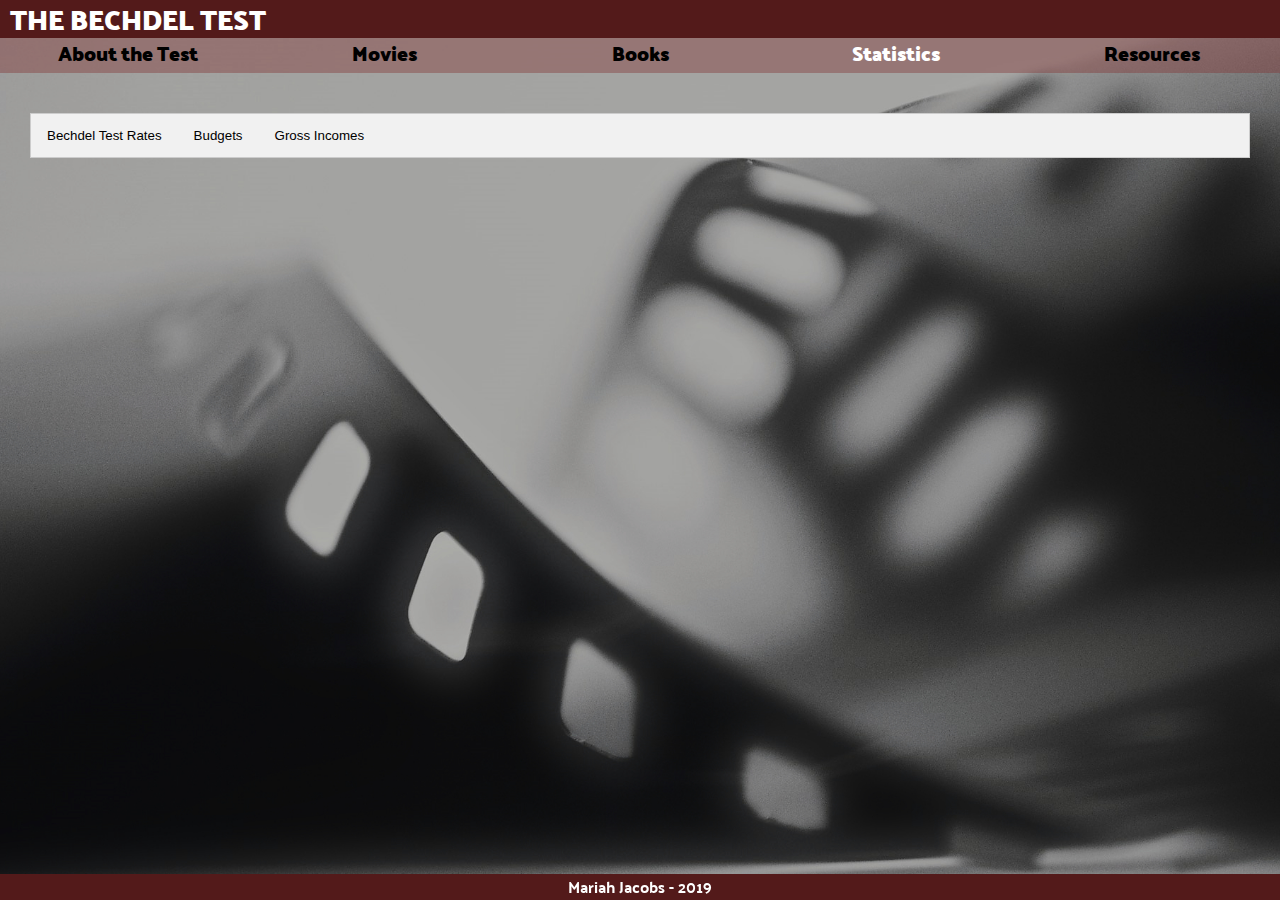
==== stats.html @ 8fb564e7 "Add tab container and basic charts layout" ====
<!DOCTYPE html>
<html lang="en" dir="ltr">
    <head>
        <meta charset="utf-8">
        <meta name="viewport" content="width=device-width, initial-scale=1.0">
        <link rel="stylesheet" type="text/css" href="css/html5reset.css">
        <link rel="stylesheet" type="text/css" href="css/style.css">
        <link rel="stylesheet" type="text/css" href="css/stats_style.css">
        <link href="https://fonts.googleapis.com/css?family=Palanquin+Dark:400,500" rel="stylesheet">
        <title>The Bechdel Test</title>

        <!--Include D3.js-->
        <script src="http://d3js.org/d3.v4.min.js" charset="utf-8"></script>

        <!-- Global site tag (gtag.js) - Google Analytics -->
        <script async src="https://www.googletagmanager.com/gtag/js?id=UA-149594584-1"></script>
        <script>
            window.dataLayer = window.dataLayer || [];
            function gtag(){dataLayer.push(arguments);}
            gtag('js', new Date());

            gtag('config', 'UA-149594584-1');
        </script>
    </head>
        
    <body class="home_background parallax">
        <div class="skip"><a href="#main">Jump to content</a></div>
		<main>
			<h1><a href="#">THE BECHDEL TEST</a></h1>
			<nav>
				<ul>
					<li><a href="#">About the Test</a></li>
					<li><a href="movies.html">Movies</a></li>
                    <li><a href="books.html">Books</a></li>
                    <li class="selected"><a href="#">Statistics</a></li>
					<li><a href="resources.html">Resources</a></li>
				</ul>
            </nav>

            <section>
                <!-- Tab links -->
                <div class="tab">
                    <button class="tablinks" onclick="openGraph(event, 'Test')" id="defaultOpen">Bechdel Test Rates</button>
                    <button class="tablinks" onclick="openGraph(event, 'Budgets')">Budgets</button>
                    <button class="tablinks" onclick="openGraph(event, 'GrossIncomes')">Gross Incomes</button>
                </div>

                <!-- Tab content -->
                <div id="Test" class="tabcontent">
                    <h3>Pass vs. Fail Rates</h3>
                    <div class="graph-container">
                        <svg width="500" height="500" id="test-svg"></svg>
                        <div class="key">
                            <h4>Key</h4>
                        </div>
                    </div>
                </div>

                <div id="Budgets" class="tabcontent">
                    <h3>Budgets</h3>
                    <div class="graph-container">
                            <svg width="500" height="500" id="budget-svg"></svg>
                            <div class="key">
                                <h4>Key</h4>
                            </div>
                        </div>                </div>

                <div id="GrossIncomes" class="tabcontent">
                    <h3>Gross Incomes</h3>
                    <div class="graph-container">
                            <svg width="500" height="500" id="income-svg"></svg>
                            <div class="key">
                                <h4>Key</h4>
                            </div>
                        </div>                </div>
            </section>
        </main>

        <script>   
           d3.csv("https://raw.githubusercontent.com/fivethirtyeight/data/master/bechdel/movies.csv", function(error, data){
                if (error) {
                    throw error;
                }

                console.log(data.length);
                console.log(data[0])

                binary_data = []
                fail_count = 0
                pass_count = 0

                for (let i = 0; i < data.length; i++){
                    binary_data.push(data[i].binary)
                    if (data[i].binary ==  "PASS") {
                        pass_count++
                    }
                    else {
                        fail_count++
                    }
                }
                console.log(pass_count, fail_count)

                //Create a Pass vs. Fail pie chart
                var test_svg = d3.select("#test-svg"),
                    width = test_svg.attr("width"),
                    height = test_svg.attr("height"),
                    radius = Math.min(width, height) / 2,
                    g = test_svg.append("g").attr("transform", "translate(" + width / 2 + "," + height / 2 + ")");

                var color = d3.scaleOrdinal(['green','red']);

                // Generate the pie
                var pie = d3.pie();

                // Generate the arcs
                var arc = d3.arc()
                    .innerRadius(0)
                    .outerRadius(radius);

                //Calculate the pie percentages
                var pie_data = []
                pie_data.push(pass_count)
                pie_data.push(fail_count)

                console.log("Pie data", pie_data)

                //Generate groups
                var arcs = g.selectAll("arc")
                            .data(pie(pie_data))
                            .enter()
                            .append("g")
                            .attr("class", "arc")
                            .on("mouseover", onMouseOver) //Add listener for the mouseover event
                            .on("mouseout", onMouseOut)   //Add listener for the mouseout event

                //Draw arc paths
                arcs.append("path")
                    .attr("fill", function(d, i) {
                        return color(i);
                    })
                    .attr("d", arc);

                //mouseover event handler function
                function onMouseOver(d, i) {
                    d3.select(this).attr('class', 'highlight');
                    d3.select(this)
                    .transition()     // adds animation
                    .duration(400)

                    g.append("text")
                    .attr('class', 'arc') 
                    .text(function() {
                        return [Math.round((d.value / data.length) * 100) + "%"];  // Value of the text
                    });
                }

                //mouseout event handler function
                function onMouseOut(d, i) {
                    // use the text label class to remove label on mouseout
                    d3.select(this).attr('class', 'arc');
                    d3.select(this)
                    .transition()     // adds animation
                    .duration(400)
                    d3.select(this).attr('class', 'arc').text().remove()
                }
            });
        </script>

        <script>
            d3.csv("https://raw.githubusercontent.com/fivethirtyeight/data/master/bechdel/movies.csv", function(error, data){
            if (error) {
                throw error;
            }

            //Create a Budget bar graph.
            var budget_svg = d3.select("#budget-svg"),
                margin = 200,
                width = budget_svg.attr("width") - margin,
                height = budget_svg.attr("height") - margin;

            var xScale = d3.scaleBand().range ([0, width]).padding(0.4),
                yScale = d3.scaleLinear().range ([height, 0]);

            var g = budget_svg.append("g")
                    .attr("transform", "translate(" + 100 + "," + 100 + ")");

                xScale.domain(data.map(function(d) { if (d.year >= 2000 && d.year <= 2019) {return d.year;} return null }));
                yScale.domain([0, d3.max(data, function(d) { return d.budget; })]);

                g.append("g")
                .attr("transform", "translate(0," + height + ")")
                .call(d3.axisBottom(xScale));

                g.append("g")
                .call(d3.axisLeft(yScale).tickFormat(function(d){
                    return "$" + d;
                }).ticks(10))
                .append("text")
                .attr("y", 6)
                .attr("dy", "0.71em")
                .attr("text-anchor", "end")
                .text("value");

                g.selectAll(".bar")
                .data(data)
                .enter().append("rect")
                .attr("class", "bar")
                .attr("x", function(d) { return xScale(d.year); })
                .attr("y", function(d) { return yScale(d.budget); })
                .attr("width", xScale.bandwidth())
                .attr("height", function(d) { return height - yScale(d.budget); });
                //.style ("color", ) change color of bar based on whether or not it passes the test

                //Apply styling
                d3.select("g").style("stroke", "white")
                d3.selectAll("line").style("stroke", "white")
                d3.selectAll("path").style("stroke", "white")

                for (var i = 0; i < data.length; i++) {
                    console.log(data[i].title);
                    console.log(data[i].year);
                    console.log(data[i].binary);
                }
            });
        </script>

        <script>
            function openGraph(evt, graphName) {
            // Declare all variables
            var i, tabcontent, tablinks;

            // Get all elements with class="tabcontent" and hide them
            tabcontent = document.getElementsByClassName("tabcontent");
            for (i = 0; i < tabcontent.length; i++) {
                tabcontent[i].style.display = "none";
            }

            // Get all elements with class="tablinks" and remove the class "active"
            tablinks = document.getElementsByClassName("tablinks");
            for (i = 0; i < tablinks.length; i++) {
                tablinks[i].className = tablinks[i].className.replace(" active", "");
            }

            // Show the current tab, and add an "active" class to the button that opened the tab
            document.getElementById(graphName).style.display = "block";
            evt.currentTarget.className += " active";
            }
        </script>

        <footer>
            <p>Mariah Jacobs - 2019</p>
        </footer>
    </body>
</html>
---- css/style.css ----
/*
* Name: Mariah Jacobs
* Class: SI539
*/

html{
	scroll-behavior: smooth;
}

body{
	font-family: 'Palanquin Dark', sans-serif; 
	font-size: 1.0em;
	margin: 0;
	padding: 0;
	position: relative;
}

html, body {
	height: 100%;
}

main {
	padding-bottom: 50px;
}

.parallax {
	height: 100%;

	/*Parallax scrolling effect*/
	background-attachment: fixed;
	background-position: center;
	background-repeat: no-repeat;
	background-size: cover;
}

/*Source: https://www.desktop-background.com/p/2015/03/22/920932_film-backgrounds-
free-stock-photo-public-domain-pictures_1920x1272_h.jpg */
.home_background {
	background-image: url("../img/backgrounds/background-home-2.jpg");
	background-color: grey;

}

/*Source: https://perkinsmediagroup.com/wp-content/uploads/2018/05/Perkins-Media-
Home-Page-Hero-Image.jpg*/
.movies_background {
	background-image: url("../img/backgrounds/background-movies.jpg");
	background-color: dimgrey;
}

/*Source:  https://pixabay.com/photos/library-education-wisdom-3115371/*/
.books_background {
	background-image: url("../img/backgrounds/background-books.jpg");
	background-color: dimgrey;
}

/*Source: https://wallpapercave.com/wp/wp2714528.jpg*/
.resources_background {
	background-image: url("../img/backgrounds/background-resources.jpg");
	background-color: dimgrey;

}
 
h1 {
	background-color: rgba(83, 26, 26, 1);
	margin: 0;
	padding-top: 5px;
	padding-bottom: 5px;
	font-size: 1.75em;
	text-align: center;
	color: white;
}

h1 a {
	color: white;
	text-decoration: none;
}

h2{
	line-height: 1.5;
	text-align: center;
	font-size: 1.5em;
}

nav{
	padding-top: 5px;
	text-align: center; 
	list-style: none;
	text-align: center;
	background-color: rgba(129, 50, 50, 0.4);
	font-size: 1.25em;
}

nav ul{
	display: grid;
	grid-column: 1 / -1;
	grid-row: 1 / 6;
	grid-template-rows: auto auto auto auto auto; 
	width: 100vw; 
}

nav li{
	padding-bottom: 10px;
}

nav a{
	color: black;
	font-weight: bold;
	text-decoration: none;
}

nav a:hover{
	color: #D49D9D;
}

.selected a, .light_text {
	color: white;
}

.skip a{
	background: white;
	left: 0;
	padding: 6px;
	position: absolute;
	top: -40px;
	-webkit-transition: top 1s ease-out;
	transition: top 1s ease-out;
	z-index: 1;

}

.skip a:focus {
	top: 0;
}

header {
	padding-top: 10px;
}

header p{
	color: white;
	font-size: 1.25em;
	line-height: 1.5;
	padding: 30px 50px 50px 30px;
	text-align: center;
}

footer{
	background-color: rgba(83, 26, 26, 1);
	color: white;
	text-align: center;
	margin-top: 35px;
	padding-top: 5px;
	padding-bottom: 5px;
	position: fixed;
	bottom: 0;
	width: 100vw;
}

/*Landing page*/
#criteria_text {
	line-height: 1.25;
	padding-left: 12%;
	padding-right: 10%;
}

#criteria_text ol {
	font-size: 1.25em;
	color: white;
	text-align: left;
	padding-top: 30px;
}

#criteria_text p {
	padding-top: 30px;
	text-align: center;
	color: #D49D9D;;
	font-weight: bolder;
}

#criteria_comic {
	display: none;
}

/*Resources page*/
.film_strip_container {
	padding-top: 10px;
	display: grid;
	grid-column: 1 / -1;
	grid-row: 1 / 5;
	grid-template-rows: auto auto auto auto; 
	width: 95vw; 
	margin: 0 auto;
}

.box {
	background: black;
	opacity: 0.9;
	border: 5px white solid;
	color: white;
	padding: 40px;
}

.box ul {
	padding-left: 20px;
	line-height: 1.5;
}

.box h3 {
	color: white;
	padding-bottom: 10%;
}

.box li a:link {
	text-decoration: none;
	 color: #D49D9D;
}

.box li a:visited {
	color: lightgrey;
}

.box li a:hover {
	text-decoration: underline;
}

.form-group {
	padding-bottom: 20px;
}

/*Reponsive Design*/

/*Tablet*/
@media only screen and (min-width:600px) and (max-width:767px) { 

	 nav ul{
		grid-column: 1 / 6;
		grid-row: 1 / -1;
		grid-template-columns: 1fr 1fr 1fr 1fr 1fr; 
		width: 100vw; 
	}

	h2{
		font-size: 1.75em;
	}

	header p, #criteria_text ol, #criteria_text p {
		font-size: 1.5em;
	}
}

/*Desktop*/
@media only screen and (min-width: 768px){

	h1, h2 {
		text-align: left;
		padding-left: 10px;
	}

	h2 {
		padding-left: 20px;
		padding-top: 20px;
		font-size: 2em;
	}

	header p{
		font-size: 1.5em;
		line-height: 1.5;
		padding: 20px 90px 0px 90px;
		text-align: left;
	}

	nav ul{
		grid-column: 1 / 6;
		grid-row: 1 / -1;
		grid-template-columns: 1fr 1fr 1fr 1fr 1fr; 
		width: 100vw; 
	}

	/*Landing page*/
	#criteria_comic {
		display: flex;
		margin: 0 auto;
		margin-top: 5%;
		margin-bottom: 5%;
		align-items: center;
		justify-content: center;
	}

	.sideways {
		-webkit-transform: rotate(-90deg); 
		-moz-transform: rotate(-90deg); 
		font-size: 2.0em;
		color: white;
	}

	img#comic {
		border: 7px black solid;
		width: 85%;
	}

	#criteria_text {
		display: none;
	}

	.film_strip_container {
		grid-column: 1 / 5;
		grid-row: 1 / -1;
		grid-template-columns: 1fr 1fr 1fr 1fr; 
		grid-auto-rows: 100vh;
		width: 100vw;
		margin-top: 5%;
		margin-bottom: 5%;
	}
} 

@media screen and (prefers-reduced-motion: reduce){
	html{
			scroll-behavior: auto;
	}

	.skip a{
		background: white;
		left: 0;
		padding: 6px;
		position: absolute;
		top: -40px;
		-webkit-transition: none;
		transition: none;
		z-index: 1;
	}

	.skip a:focus{
		top:0;
	}
}
---- css/stats_style.css ----
svg {
    width: 450;
    height: 450;
    margin: 2%;
    flex-grow: 3;
}

.bar {
    fill: grey;
    margin: 2%;
}

g {
    /* background: white; */
}

/* Style the tab */
.tab {
    overflow: hidden;
    border: 1px solid #ccc;
    background-color: #f1f1f1;
    margin: 40px 30px 0px 30px;
  }
  
  /* Style the buttons that are used to open the tab content */
  .tab button {
    background-color: inherit;
    float: left;
    border: none;
    outline: none;
    cursor: pointer;
    padding: 14px 16px;
    transition: 0.3s;
  }
  
  /* Change background color of buttons on hover */
  .tab button:hover {
    background-color: #ddd;
  }
  
  /* Create an active/current tablink class */
  .tab button.active {
    background-color: #ccc;
  }
  
  /* Style the tab content */
  .tabcontent {
    display: none;
    padding: 6px 12px;
    border: 1px solid #ccc;
    border-top: none;
    background: white;
    margin: 0px 30px 0px 30px;
    opacity: 0.75;

  }

  .graph-container {
      display: flex;
      flex-direction: row;
  }

  .key {
      margin: 2% 5% 5% 0;
      padding: 2%;
      width: 40%;
      background: #ccc ;
  }
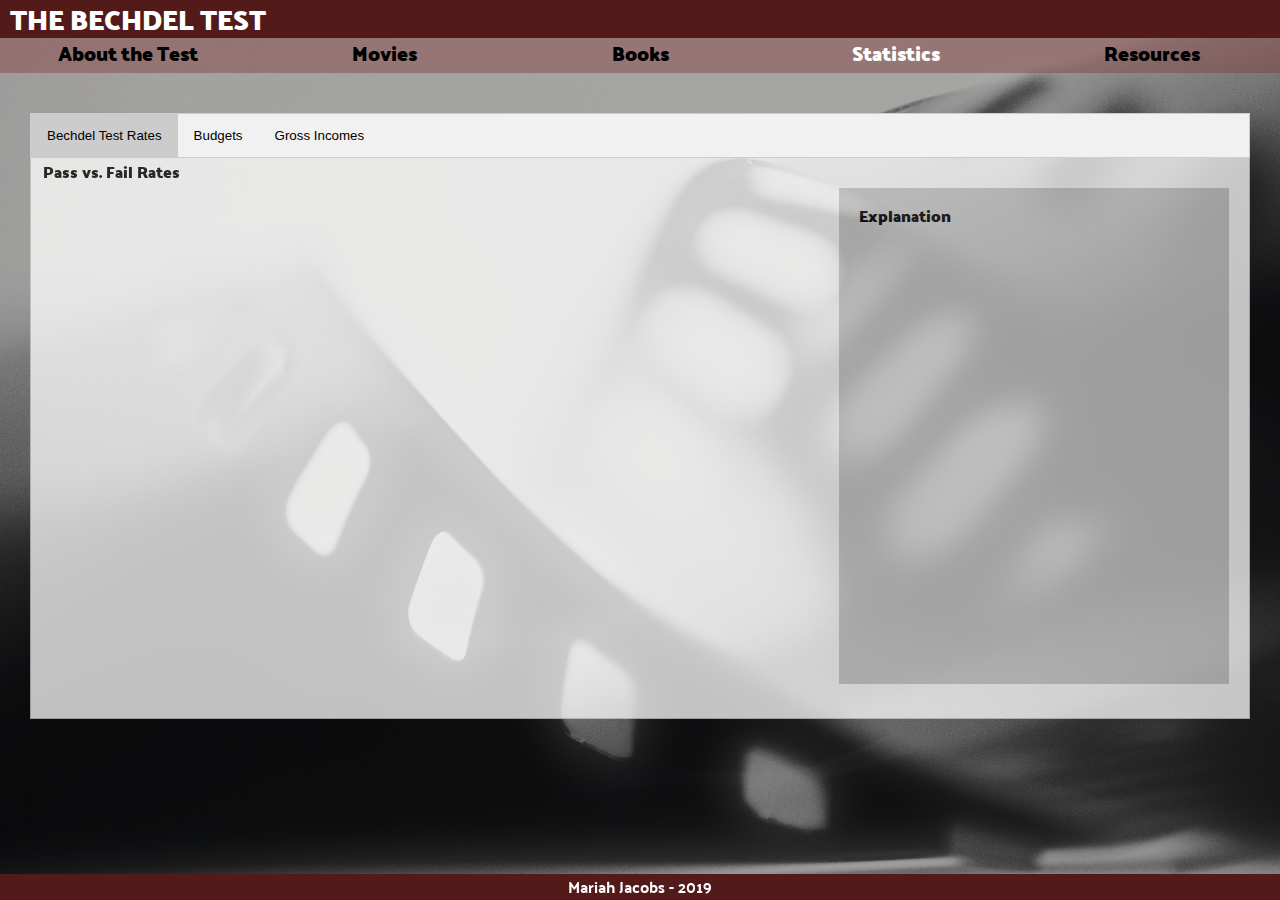
==== commit 522a7706: "Center pie chart, adjust presentation of scatter plots." ====
--- a/stats.html
+++ b/stats.html
@@ -38,11 +38,13 @@
             </nav>
 
             <section>
+                <!--Tabs code adapted from: https://www.w3schools.com/howto/howto_js_tabs.asp -->
+
                 <!-- Tab links -->
                 <div class="tab">
-                    <button class="tablinks" onclick="openGraph(event, 'Test')" id="defaultOpen">Bechdel Test Rates</button>
-                    <button class="tablinks" onclick="openGraph(event, 'Budgets')">Budgets</button>
-                    <button class="tablinks" onclick="openGraph(event, 'GrossIncomes')">Gross Incomes</button>
+                    <button class="tablinks" onclick="openTab(event, 'Test')" id="defaultOpen">Bechdel Test Rates</button>
+                    <button class="tablinks" onclick="openTab(event, 'Budgets')">Budgets</button>
+                    <button class="tablinks" onclick="openTab(event, 'GrossIncomes')">Gross Incomes</button>
                 </div>
 
                 <!-- Tab content -->
@@ -50,8 +52,8 @@
                     <h3>Pass vs. Fail Rates</h3>
                     <div class="graph-container">
                         <svg width="500" height="500" id="test-svg"></svg>
-                        <div class="key">
-                            <h4>Key</h4>
+                        <div class="desc-container">
+                            <h4>Explanation</h4>
                         </div>
                     </div>
                 </div>
@@ -59,79 +61,107 @@
                 <div id="Budgets" class="tabcontent">
                     <h3>Budgets</h3>
                     <div class="graph-container">
-                            <svg width="500" height="500" id="budget-svg"></svg>
-                            <div class="key">
-                                <h4>Key</h4>
-                            </div>
-                        </div>                </div>
+                        <svg width="500" height="500" id="budget-svg"></svg>
+                        <div class="desc-container">
+                            <h4>Explanation</h4>
+                        </div>
+                    </div>
+                </div>
 
                 <div id="GrossIncomes" class="tabcontent">
                     <h3>Gross Incomes</h3>
+
                     <div class="graph-container">
-                            <svg width="500" height="500" id="income-svg"></svg>
-                            <div class="key">
-                                <h4>Key</h4>
-                            </div>
-                        </div>                </div>
+                        <svg width="500" height="500" id="income-svg"></svg>
+                        <div class="desc-container">
+                            <h4>Explanation</h4>
+                        </div>
+                    </div>
+                </div>
             </section>
         </main>
 
+        <script>
+            function openTab(evt, tabName) {
+            // Declare all variables
+            var i, tabcontent, tablinks;
+
+            // Get all elements with class="tabcontent" and hide them
+            tabcontent = document.getElementsByClassName("tabcontent");
+            for (i = 0; i < tabcontent.length; i++) {
+                tabcontent[i].style.display = "none";
+            }
+
+            // Get all elements with class="tablinks" and remove the class "active"
+            tablinks = document.getElementsByClassName("tablinks");
+            for (i = 0; i < tablinks.length; i++) {
+                tablinks[i].className = tablinks[i].className.replace(" active", "");
+            }
+
+            // Show the current tab, and add an "active" class to the button that opened the tab
+            document.getElementById(tabName).style.display = "block";
+            evt.currentTarget.className += " active";
+            }
+
+            // Get the element with id="defaultOpen" and click on it
+            document.getElementById("defaultOpen").click();
+        </script>
+
         <script>   
+            //Create Bechdel Test pie chart 
            d3.csv("https://raw.githubusercontent.com/fivethirtyeight/data/master/bechdel/movies.csv", function(error, data){
                 if (error) {
                     throw error;
                 }
 
-                console.log(data.length);
-                console.log(data[0])
-
                 binary_data = []
                 fail_count = 0
                 pass_count = 0
 
+                //Sum total passes and failures for pie chart percentages.
                 for (let i = 0; i < data.length; i++){
                     binary_data.push(data[i].binary)
-                    if (data[i].binary ==  "PASS") {
-                        pass_count++
-                    }
-                    else {
-                        fail_count++
-                    }
+                    if (data[i].binary ==  "PASS") { pass_count++ }
+                    else { fail_count++ }
                 }
-                console.log(pass_count, fail_count)
-
-                //Create a Pass vs. Fail pie chart
-                var test_svg = d3.select("#test-svg"),
-                    width = test_svg.attr("width"),
-                    height = test_svg.attr("height"),
-                    radius = Math.min(width, height) / 2,
-                    g = test_svg.append("g").attr("transform", "translate(" + width / 2 + "," + height / 2 + ")");
-
+
+                var margin = {top: 30, right: 15, bottom: 30, left: 70},
+                width = 850 - margin.left - margin.right,
+                height = 525 - margin.top - margin.bottom;
+
+                //Create pie chart
+                var test_svg = d3.select("#test-svg")
+                                .attr("width", width + margin.left + margin.right)
+                                .attr("height", height + margin.top + margin.bottom),
+                                margin = test_svg.attr("margin"),
+                                radius = Math.min(width, height) / 2 - margin,
+                
+                g = test_svg.append("g").attr("transform", "translate(" + width / 2 + "," + height / 2 + ")");
+
+                //Set color scale
                 var color = d3.scaleOrdinal(['green','red']);
 
-                // Generate the pie
-                var pie = d3.pie();
-
-                // Generate the arcs
+                //Calculate the pie percentages
+                var test_data = {Pass: pass_count, Fail: fail_count}
+
+                //Generate the pie
+                var pie = d3.pie()
+                            .value(function (d) {return d.value;})
+                var pie_data = pie(d3.entries(test_data))
+
+                //Generate arcs
                 var arc = d3.arc()
                     .innerRadius(0)
                     .outerRadius(radius);
 
-                //Calculate the pie percentages
-                var pie_data = []
-                pie_data.push(pass_count)
-                pie_data.push(fail_count)
-
-                console.log("Pie data", pie_data)
-
-                //Generate groups
+                //Generate sections of pie
                 var arcs = g.selectAll("arc")
-                            .data(pie(pie_data))
-                            .enter()
-                            .append("g")
-                            .attr("class", "arc")
-                            .on("mouseover", onMouseOver) //Add listener for the mouseover event
-                            .on("mouseout", onMouseOut)   //Add listener for the mouseout event
+                    .data(pie_data)
+                    .enter()
+                    .append("g")
+                    .attr("class", "arc")
+                    // .on("mouseover", onMouseOver) //Add listener for the mouseover event
+                    // .on("mouseout", onMouseOut)   //Add listener for the mouseout event
 
                 //Draw arc paths
                 arcs.append("path")
@@ -140,111 +170,160 @@
                     })
                     .attr("d", arc);
 
-                //mouseover event handler function
-                function onMouseOver(d, i) {
-                    d3.select(this).attr('class', 'highlight');
-                    d3.select(this)
-                    .transition()     // adds animation
-                    .duration(400)
-
-                    g.append("text")
-                    .attr('class', 'arc') 
-                    .text(function() {
-                        return [Math.round((d.value / data.length) * 100) + "%"];  // Value of the text
-                    });
-                }
-
-                //mouseout event handler function
-                function onMouseOut(d, i) {
-                    // use the text label class to remove label on mouseout
-                    d3.select(this).attr('class', 'arc');
-                    d3.select(this)
-                    .transition()     // adds animation
-                    .duration(400)
-                    d3.select(this).attr('class', 'arc').text().remove()
-                }
+                //Add labels
+                arcs.append('text')
+                .text(function(d){return d.data.key + ": " + Math.round((d.data.value / data.length) * 100) + "%"})
+                .attr("transform", function(d) { return "translate(" + arc.centroid(d) + ")";  })
+                .style("text-anchor", "middle")
+                .style("font-size", 20)
+
+                //Generate explanation of chart
+                d3.select("#Test").select(".desc-container")
+                    .append("p")
+                    .text("There are " + data.length + " movies in this data set. They were released from 1970-2013.")
+                    .style("padding", "5%")
+                    .append("p")
+                    .text(pass_count + " (" + Math.round((pass_count / data.length) * 100) + "%) " + "of movies passed the Bechdel test.")
+                    .style("padding-top", "5%")
+                    .append("p")
+                    .text("However, " + fail_count + " (" + 
+                    Math.round((fail_count / data.length) * 100) + "%) " + "of movies failed the Bechdel test.")
+                    .style("padding-top", "5%")
             });
         </script>
 
         <script>
+            //Create budget scatter plot, code adapted from: https://www.d3-graph-gallery.com/graph/scatter_basic.html
             d3.csv("https://raw.githubusercontent.com/fivethirtyeight/data/master/bechdel/movies.csv", function(error, data){
             if (error) {
                 throw error;
             }
 
-            //Create a Budget bar graph.
-            var budget_svg = d3.select("#budget-svg"),
-                margin = 200,
-                width = budget_svg.attr("width") - margin,
-                height = budget_svg.attr("height") - margin;
-
-            var xScale = d3.scaleBand().range ([0, width]).padding(0.4),
-                yScale = d3.scaleLinear().range ([height, 0]);
-
-            var g = budget_svg.append("g")
-                    .attr("transform", "translate(" + 100 + "," + 100 + ")");
-
-                xScale.domain(data.map(function(d) { if (d.year >= 2000 && d.year <= 2019) {return d.year;} return null }));
-                yScale.domain([0, d3.max(data, function(d) { return d.budget; })]);
-
-                g.append("g")
+            //Process data
+            const budgets = data.map(function(d) { return d.budget; });
+            const years = data.map(function(d) { return d.year; });
+            var distinct_years = [...new Set(years)];
+            distinct_years.reverse();
+
+            console.log(years)
+            console.log(distinct_years)
+            console.log(budgets)
+            
+            //Set the dimensions and margins of the graph
+            var margin = {top: 30, right: 15, bottom: 30, left: 70},
+                width = 850 - margin.left - margin.right,
+                height = 525 - margin.top - margin.bottom;
+
+            //Append the svg object to the body of the page
+            var budget_svg = d3.select("#budget-svg")
+                .attr("width", width + margin.left + margin.right)
+                .attr("height", height + margin.top + margin.bottom)
+                .append("g")
+                .attr("transform",
+                    "translate(" + margin.left + "," + margin.top + ")");
+
+            //Create scale for X axis and append it to the bottom of the graph
+            var x = d3.scaleBand()
+                    .range([ 0, width])
+                    .domain(distinct_years.map(function(d) { return d; }))
+                    .padding(0.2);
+                    budget_svg.append("g")
+                    .attr("transform", "translate(0," + height + ")")
+                    .call(d3.axisBottom(x))
+                    .selectAll("text")
+                        .attr("transform", "translate(-10,0)rotate(-45)")
+                        .style("text-anchor", "end");
+
+            // Add Y axis
+            var y = d3.scaleLinear()
+                .domain([0, 300000000])
+                .range([ height, 0]);
+                budget_svg.append("g")
+                .call(d3.axisLeft(y));
+
+            //Append each data point as a dot to the scatter plot
+            budget_svg.append('g')
+                .selectAll("dot")
+                .data(data)
+                .enter()
+                .append("circle")
+                .attr("cx", function (d) { return x(d.year); } )
+                .attr("cy", function (d) { return y(d.budget); } )
+                .attr("r", 2.5)
+                //Change the color of the dot to indicate Bechdel test status
+                .style("fill", function (d) {
+                    if (d.binary == "PASS") {return "green"}
+                    else if (d.binary == "FAIL") {return "red"}
+                })
+            });
+        </script>
+
+        <script>
+            //Create gross domestic income scatter plot, code adapted from: https://www.d3-graph-gallery.com/graph/scatter_basic.html
+            d3.csv("https://raw.githubusercontent.com/fivethirtyeight/data/master/bechdel/movies.csv", function(error, data){
+            if (error) {
+                throw error;
+            }
+
+            //Process data
+            const incomes = data.map(function(d) { return d.domgross; });
+            const years = data.map(function(d) { return d.year; });
+            var distinct_years = [...new Set(years)];
+            distinct_years.reverse();
+            
+            console.log(incomes)
+            console.log(years)
+            console.log(distinct_years)
+            
+            //Set the dimensions and margins of the graph
+            var margin = {top: 30, right: 15, bottom: 30, left: 70},
+                width = 850 - margin.left - margin.right,
+                height = 525 - margin.top - margin.bottom;
+
+            //Append the graph to svg object on the page
+            var income_svg = d3.select("#income-svg")
+                .attr("width", width + margin.left + margin.right)
+                .attr("height", height + margin.top + margin.bottom)
+                .append("g")
+                .attr("transform",
+                    "translate(" + margin.left + "," + margin.top + ")");
+
+            //Create scale for X axis and append it to the bottom of the graph
+            var x = d3.scaleBand()
+                    .range([ 0, width])
+                    .domain(distinct_years.map(function(d) { return d; }))
+                    .padding(0.2);
+            
+            income_svg.append("g")
                 .attr("transform", "translate(0," + height + ")")
-                .call(d3.axisBottom(xScale));
-
-                g.append("g")
-                .call(d3.axisLeft(yScale).tickFormat(function(d){
-                    return "$" + d;
-                }).ticks(10))
-                .append("text")
-                .attr("y", 6)
-                .attr("dy", "0.71em")
-                .attr("text-anchor", "end")
-                .text("value");
-
-                g.selectAll(".bar")
+                .call(d3.axisBottom(x))
+                .selectAll("text")
+                    .attr("transform", "translate(-10,0)rotate(-45)")
+                    .style("text-anchor", "end");
+
+            //Create scale for Y axis and append it to the left side of the graph
+            var y = d3.scaleLinear()
+                .domain([0, 600000000])
+                .range([ height, 0]);
+                income_svg.append("g")
+                .call(d3.axisLeft(y));
+
+            //Append each data point as a dot to the scatter plot
+            income_svg.append('g')
+                .selectAll("dot")
                 .data(data)
-                .enter().append("rect")
-                .attr("class", "bar")
-                .attr("x", function(d) { return xScale(d.year); })
-                .attr("y", function(d) { return yScale(d.budget); })
-                .attr("width", xScale.bandwidth())
-                .attr("height", function(d) { return height - yScale(d.budget); });
-                //.style ("color", ) change color of bar based on whether or not it passes the test
-
-                //Apply styling
-                d3.select("g").style("stroke", "white")
-                d3.selectAll("line").style("stroke", "white")
-                d3.selectAll("path").style("stroke", "white")
-
-                for (var i = 0; i < data.length; i++) {
-                    console.log(data[i].title);
-                    console.log(data[i].year);
-                    console.log(data[i].binary);
-                }
+                .enter()
+                .append("circle")
+                .attr("cx", function (d) { return x(d.year); } )
+                .attr("cy", function (d) { return y(d.domgross); } )
+                .attr("r", 2.5)
+                //Change the color of the dot to indicate Bechdel test status
+                .style("fill", function (d) {
+                    if (d.binary == "PASS") {return "green"}
+                    else if (d.binary == "FAIL") {return "red"}
+                })
             });
-        </script>
-
-        <script>
-            function openGraph(evt, graphName) {
-            // Declare all variables
-            var i, tabcontent, tablinks;
-
-            // Get all elements with class="tabcontent" and hide them
-            tabcontent = document.getElementsByClassName("tabcontent");
-            for (i = 0; i < tabcontent.length; i++) {
-                tabcontent[i].style.display = "none";
-            }
-
-            // Get all elements with class="tablinks" and remove the class "active"
-            tablinks = document.getElementsByClassName("tablinks");
-            for (i = 0; i < tablinks.length; i++) {
-                tablinks[i].className = tablinks[i].className.replace(" active", "");
-            }
-
-            // Show the current tab, and add an "active" class to the button that opened the tab
-            document.getElementById(graphName).style.display = "block";
-            evt.currentTarget.className += " active";
-            }
+
         </script>
 
         <footer>
--- a/css/stats_style.css
+++ b/css/stats_style.css
@@ -2,17 +2,9 @@
     width: 450;
     height: 450;
     margin: 2%;
-    flex-grow: 3;
 }
 
-.bar {
-    fill: grey;
-    margin: 2%;
-}
-
-g {
-    /* background: white; */
-}
+/*Tabs styling adapted from: https://www.w3schools.com/howto/howto_js_tabs.asp*/
 
 /* Style the tab */
 .tab {
@@ -56,13 +48,14 @@
   }
 
   .graph-container {
-      display: flex;
-      flex-direction: row;
+      display: grid;
+      grid-column: 1 / 3;
+      grid-row: 1 / -1;
+      grid-template-columns: 2fr 1fr; 
   }
 
-  .key {
-      margin: 2% 5% 5% 0;
-      padding: 2%;
-      width: 40%;
+  .desc-container {
+      margin: 2% 2% 7% 0;
+      padding: 5%;
       background: #ccc ;
   }